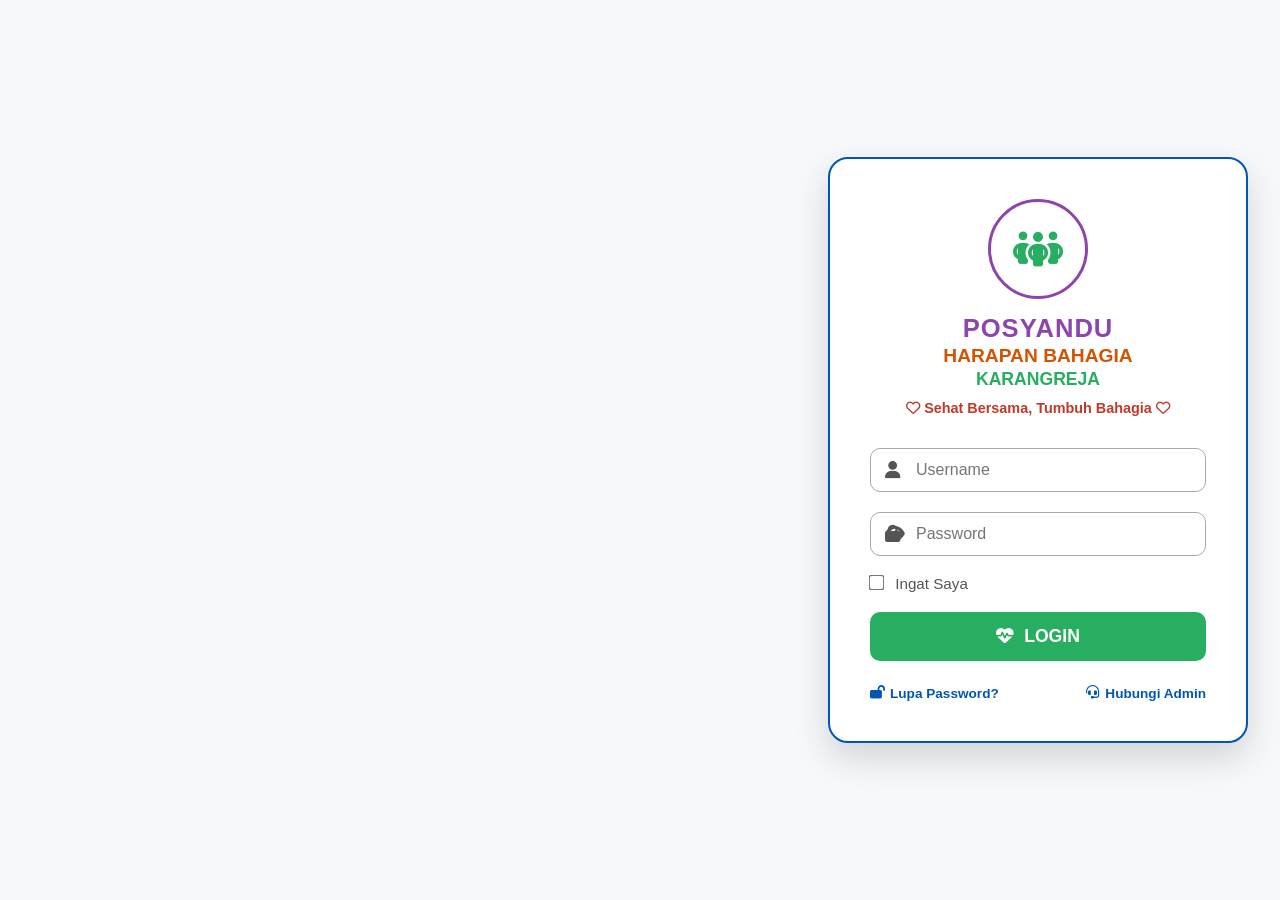
==== index.html @ d3032956 "Update index.html" ====
<!DOCTYPE html>
<html lang="id">
<head>
    <meta charset="UTF-8">
    <meta name="viewport" content="width=device-width, initial-scale=1.0, maximum-scale=1.0, user-scalable=no">
    <title>Sistem Posyandu Harapan Bahagia</title>
    <!-- FontAwesome untuk Icon Input (Username, Password, dll) -->
    <link rel="stylesheet" href="https://cdnjs.cloudflare.com/ajax/libs/font-awesome/6.4.0/css/all.min.css">
    
    <style>
        /* === RESET & FONT === */
        * { box-sizing: border-box; margin: 0; padding: 0; font-family: 'Segoe UI', Tahoma, Geneva, Verdana, sans-serif; }
        body { background-color: #f4f7fa; color: #333; overflow-x: hidden; }

        /* === HALAMAN LOGIN (Sesuai Desain Gambar) === */
        /* Menggunakan gambar ilustrasi sebagai background penuh */
        .login-wrapper { 
            display: flex; 
            justify-content: flex-end; /* Memposisikan form di sebelah kanan */
            align-items: center; 
            min-height: 100vh; 
            padding: 2rem; 
            background: url('image_6814b7.jpg') no-repeat center center; 
            background-size: cover;
            position: relative;
        }

        /* Overlay tipis agar card login lebih terbaca jika background terlalu ramai */
        .login-wrapper::before {
            content: '';
            position: absolute;
            top: 0; left: 0; right: 0; bottom: 0;
            background: rgba(255, 255, 255, 0.15); /* Transparansi sangat tipis */
        }

        .login-card { 
            background: #ffffff; 
            width: 100%; 
            max-width: 420px; 
            padding: 2.5rem 2.5rem; 
            border-radius: 20px; /* Sudut lebih membulat sesuai desain */
            box-shadow: 0 15px 35px rgba(0,0,0,0.15); 
            position: relative; 
            z-index: 10;
            border: 2px solid #0056b3; /* Garis tepi biru tipis */
        }

        .login-header { text-align: center; margin-bottom: 2rem; }
        
        /* Logo Posyandu (Placeholder logo bulat) */
        .login-logo {
            width: 100px;
            height: 100px;
            background: #fff;
            border-radius: 50%;
            border: 3px solid #8e44ad; /* Warna ungu pinggiran logo */
            margin: 0 auto 15px auto;
            display: flex;
            align-items: center;
            justify-content: center;
            font-size: 2.5rem;
            color: #27ae60;
        }

        .login-header h2 { 
            color: #8e44ad; /* Warna ungu teks POSYANDU */
            font-size: 1.6rem; 
            margin-bottom: 2px;
            font-weight: 800;
            letter-spacing: 1px;
        }
        .login-header h3 {
            color: #d35400; /* Warna orange teks HARAPAN BAHAGIA */
            font-size: 1.2rem;
            margin-bottom: 2px;
        }
        .login-header h4 {
            color: #27ae60; /* Warna hijau teks KARANGREJA */
            font-size: 1.1rem;
            margin-bottom: 10px;
        }
        .login-header p { 
            color: #c0392b; /* Merah untuk slogan */
            font-size: 0.9rem; 
            font-weight: 600;
        }

        /* Form Input dengan Icon */
        .input-group {
            position: relative;
            margin-bottom: 1.2rem;
        }
        .input-group i.fa-solid {
            position: absolute;
            left: 15px;
            top: 50%;
            transform: translateY(-50%);
            color: #555;
            font-size: 1.1rem;
        }
        .input-group input { 
            width: 100%; 
            padding: 12px 15px 12px 45px; /* Padding kiri lebih besar untuk icon */
            border: 1px solid #aaa; 
            border-radius: 10px; 
            font-size: 1rem; 
            outline: none;
            transition: border-color 0.3s;
        }
        .input-group input:focus { border-color: #27ae60; }
        .input-group .fa-eye {
            position: absolute;
            right: 15px;
            top: 50%;
            transform: translateY(-50%);
            color: #888;
            cursor: pointer;
        }

        .login-options { 
            display: flex;
            align-items: center; 
            margin-bottom: 20px; 
            font-size: 0.95rem; 
            color: #555;
        }
        .login-options input[type="checkbox"] { margin-right: 8px; transform: scale(1.2); }
        
        .btn-login-main { 
            width: 100%; 
            padding: 14px; 
            background: #27ae60; /* Hijau tombol login */
            color: white; 
            border: none; 
            border-radius: 10px; 
            font-size: 1.1rem; 
            font-weight: bold; 
            cursor: pointer; 
            transition: background 0.2s; 
            display: flex;
            justify-content: center;
            align-items: center;
            gap: 10px;
        }
        .btn-login-main:hover { background: #219150; }

        .login-footer-links {
            display: flex;
            justify-content: space-between;
            margin-top: 25px;
            font-size: 0.85rem;
            color: #0056b3;
            font-weight: 600;
        }
        .login-footer-links a { color: #0056b3; text-decoration: none; display: flex; align-items: center; gap: 5px; }
        .login-footer-links a:hover { text-decoration: underline; }

        /* Responsif untuk Mobile (Card login ke tengah) */
        @media (max-width: 768px) {
            .login-wrapper { justify-content: center; padding: 1rem; }
        }


        /* === DASHBOARD APLIKASI (Minimalis) === */
        .navbar { background-color: #0d6efd; color: white; padding: 1rem 1.5rem; display: flex; justify-content: space-between; align-items: center; font-weight: bold; font-size: 1.1rem; box-shadow: 0 2px 4px rgba(0,0,0,0.1); }
        .btn-logout { background: transparent; border: 1px solid white; color: white; padding: 5px 12px; border-radius: 4px; cursor: pointer; font-size: 0.9rem; transition: background 0.2s; }
        .btn-logout:hover { background: rgba(255,255,255,0.2); }
        .container { max-width: 900px; margin: 1.5rem auto; padding: 0 1rem; }
        
        .search-box { display: flex; gap: 8px; margin-bottom: 1.5rem; flex-wrap: wrap; }
        .search-box input { flex: 1; padding: 12px; border: 1px solid #ccd; border-radius: 6px; font-size: 1rem; min-width: 200px; }
        .search-box button { padding: 12px 20px; background: #198754; color: white; border: none; border-radius: 6px; cursor: pointer; font-weight: bold; width: 100%; max-width: 120px; }

        .empty-state { text-align: center; padding: 3rem 1rem; background: white; border-radius: 8px; color: #666; box-shadow: 0 2px 4px rgba(0,0,0,0.05); }
        .profile-card { background: white; padding: 1.5rem; border-radius: 10px; box-shadow: 0 4px 6px rgba(0,0,0,0.05); margin-bottom: 15px; }
        .profil-header h2 { margin-bottom: 10px; color: #0d6efd; }
        .profil-info p { margin: 5px 0; color: #555; font-size: 0.95rem; }
        .btn-tambah { width: 100%; background: #0d6efd; color: white; padding: 12px; border: none; border-radius: 6px; cursor: pointer; font-weight: 600; margin-top: 15px; font-size: 1rem; }

        /* === MODAL & FORM (Minimalis) === */
        .modal { position: fixed; top: 0; left: 0; width: 100%; height: 100%; background: rgba(0,0,0,0.6); display: flex; justify-content: center; align-items: center; padding: 1rem; z-index: 1000; }
        .modal-content { background: white; padding: 1.5rem; border-radius: 10px; width: 100%; max-width: 500px; position: relative; max-height: 90vh; overflow-y: auto; }
        .close-btn { position: absolute; top: 10px; right: 20px; font-size: 1.8rem; cursor: pointer; color: #666; }
        .form-group { margin-bottom: 1rem; }
        .form-group label { display: block; margin-bottom: 6px; font-weight: 600; font-size: 0.9rem; color: #444; }
        .form-group input, .form-group textarea { width: 100%; padding: 10px; border: 1px solid #ccc; border-radius: 6px; font-size: 1rem; }
        .form-row { display: flex; gap: 10px; }
        .form-row .form-group { flex: 1; }
        .req { color: red; }
        .btn-submit { width: 100%; padding: 14px; background: #198754; color: white; border: none; border-radius: 6px; font-size: 1rem; cursor: pointer; font-weight: bold; }
        .hidden { display: none !important; }

        /* === CUSTOM ALERT === */
        .custom-alert { position: fixed; top: 0; left: 0; width: 100%; height: 100%; background: rgba(0, 0, 0, 0.7); z-index: 9999; display: flex; justify-content: center; align-items: center; padding: 1rem; }
        .alert-box { background: #ffffff; width: 100%; max-width: 320px; border-radius: 12px; padding: 24px 20px; text-align: center; box-shadow: 0 10px 25px rgba(0,0,0,0.2); animation: popIn 0.3s ease-out; }
        .alert-title { font-size: 1.25rem; font-weight: 700; color: #333; margin-bottom: 10px; }
        .alert-message { font-size: 0.95rem; color: #555; margin-bottom: 24px; }
        .alert-actions { display: flex; gap: 10px; justify-content: center; }
        .btn-alert { flex: 1; padding: 12px; border: none; border-radius: 8px; font-size: 1rem; font-weight: 600; cursor: pointer; }
        .btn-alert-cancel { background: #e9ecef; color: #495057; }
        .btn-alert-confirm { background: #0d6efd; color: white; }
        @keyframes popIn { 0% { opacity: 0; transform: scale(0.9); } 100% { opacity: 1; transform: scale(1); } }
    </style>
</head>
<body>

    <!-- ==========================================
         HALAMAN LOGIN
    ========================================== -->
    <div id="loginSection" class="login-wrapper">
        <div class="login-card">
            <div class="login-header">
                <!-- Logo Bulat (Menggunakan ikon fontawesome sementara) -->
                <div class="login-logo">
                    <i class="fa-solid fa-people-group"></i>
                </div>
                <h2>POSYANDU</h2>
                <h3>HARAPAN BAHAGIA</h3>
                <h4>KARANGREJA</h4>
                <p><i class="fa-regular fa-heart"></i> Sehat Bersama, Tumbuh Bahagia <i class="fa-regular fa-heart"></i></p>
            </div>
            
            <form id="loginForm" onsubmit="prosesLogin(event)">
                <div class="input-group">
                    <i class="fa-solid fa-user"></i>
                    <input type="text" id="username" placeholder="Username" required>
                </div>
                
                <div class="input-group">
                    <i class="fa-solid fa-lock"></i>
                    <input type="password" id="password" placeholder="Password" required>
                    <i class="fa-solid fa-eye" id="togglePassword" onclick="togglePass()"></i>
                </div>
                
                <div class="login-options">
                    <label>
                        <input type="checkbox" id="rememberMe"> Ingat Saya
                    </label>
                </div>
                
                <button type="submit" class="btn-login-main" id="btnLogin">
                    <i class="fa-solid fa-heart-pulse"></i> LOGIN
                </button>

                <div class="login-footer-links">
                    <a href="#" onclick="alert('Silakan hubungi Bidan Desa untuk reset password.')"><i class="fa-solid fa-lock-open"></i> Lupa Password?</a>
                    <a href="#"><i class="fa-solid fa-headset"></i> Hubungi Admin</a>
                </div>
            </form>
        </div>
    </div>

    <!-- ==========================================
         HALAMAN DASHBOARD (Disembunyikan di awal)
    ========================================== -->
    <div id="dashboardSection" class="hidden">
        <nav class="navbar">
            <div class="brand">Posyandu Harapan Bahagia</div>
            <button class="btn-logout" onclick="prosesLogout()">Logout</button>
        </nav>

        <main class="container">
            <section class="search-box">
                <input type="text" id="searchInput" placeholder="Ketik NIK, Nama Peserta, atau Nama Ibu...">
                <button onclick="cariData()">Cari Data</button>
            </section>

            <div id="loading" class="hidden">Memuat data dari server...</div>
            <section id="contentArea">
                <div class="empty-state">
                    <h3>Selamat Datang di Aplikasi Posyandu!</h3>
                    <p>Silakan cari data peserta menggunakan nama atau NIK di atas.</p>
                </div>
            </section>
        </main>
    </div>

    <!-- ==========================================
         MODAL FORM REKAM MEDIS
    ========================================== -->
    <div id="modalRekamMedis" class="modal hidden">
        <div class="modal-content">
            <span class="close-btn" onclick="tutupModal()">&times;</span>
            <h2 id="modalTitle">Input Rekam Medis</h2>
            <br>
            <form id="formRM" onsubmit="tanganiSimpanData(event)">
                <input type="hidden" id="formNik">
                <input type="hidden" id="formKategori">
                
                <div class="form-group hidden" id="groupNamaIbu">
                    <label>Nama Ibu (Wajib Terisi) <span class="req">*</span></label>
                    <input type="text" id="namaIbu">
                </div>

                <div class="form-row">
                    <div class="form-group">
                        <label>Berat Badan (Kg)</label>
                        <input type="number" step="0.1" id="bb" required>
                    </div>
                    <div class="form-group">
                        <label>Tinggi Badan (Cm)</label>
                        <input type="number" step="0.1" id="tb" required>
                    </div>
                </div>

                <div id="fieldPTM" class="hidden">
                    <div class="form-row">
                        <div class="form-group">
                            <label>Status Tensi (mmHg)</label>
                            <input type="text" id="tensi" placeholder="120/80">
                        </div>
                        <div class="form-group">
                            <label>Gula Darah (mg/dL)</label>
                            <input type="number" id="gula">
                        </div>
                    </div>
                </div>

                <div class="form-group">
                    <label>Catatan Pemeriksaan</label>
                    <textarea id="catatan" rows="3" required></textarea>
                </div>
                
                <button type="submit" class="btn-submit" id="btnSubmitRM">Simpan Rekam Medis</button>
            </form>
        </div>
    </div>

    <!-- ==========================================
         CUSTOM ALERT
    ========================================== -->
    <div id="customAlert" class="custom-alert hidden">
        <div class="alert-box">
            <h3 id="alertTitle" class="alert-title">Judul</h3>
            <p id="alertMsg" class="alert-message">Pesan alert.</p>
            <div class="alert-actions">
                <button id="alertBtnCancel" class="btn-alert btn-alert-cancel">Batal</button>
                <button id="alertBtnConfirm" class="btn-alert btn-alert-confirm">OK</button>
            </div>
        </div>
    </div>

    <!-- ==========================================
         JAVASCRIPT
    ========================================== -->
    <script>
        // Fitur Toggle Show/Hide Password di Form Login
        function togglePass() {
            const passInput = document.getElementById('password');
            const eyeIcon = document.getElementById('togglePassword');
            if (passInput.type === "password") {
                passInput.type = "text";
                eyeIcon.classList.remove("fa-eye");
                eyeIcon.classList.add("fa-eye-slash");
            } else {
                passInput.type = "password";
                eyeIcon.classList.remove("fa-eye-slash");
                eyeIcon.classList.add("fa-eye");
            }
        }

        // --- Logika Login ---
        async function prosesLogin(e) {
            e.preventDefault();
            const btn = document.getElementById('btnLogin');
            const user = document.getElementById('username').value;
            const pass = document.getElementById('password').value;
            
            btn.innerHTML = '<i class="fa-solid fa-spinner fa-spin"></i> Memeriksa...';
            btn.disabled = true;

            await new Promise(r => setTimeout(r, 800)); // Simulasi loading

            if (user === 'admin' || user === 'kader') {
                document.getElementById('loginSection').classList.add('hidden');
                document.getElementById('dashboardSection').classList.remove('hidden');
                // Mengembalikan warna body ke abu-abu terang (menghilangkan sisa warna gambar jika ada)
                document.body.style.background = "#f4f7fa"; 
            } else {
                await tampilkanAlert("Login Gagal", "Username/Password salah. Ketik 'admin' atau 'kader'.", "info");
            }

            btn.innerHTML = '<i class="fa-solid fa-heart-pulse"></i> LOGIN';
            btn.disabled = false;
        }

        function prosesLogout() {
            document.getElementById('dashboardSection').classList.add('hidden');
            document.getElementById('loginSection').classList.remove('hidden');
            document.getElementById('loginForm').reset();
            // Kembalikan background ke mode form (meski sudah diset di CSS wrapper)
            document.getElementById('contentArea').innerHTML = `<div class="empty-state"><h3>Selamat Datang!</h3><p>Silakan cari data peserta.</p></div>`;
            document.getElementById('searchInput').value = "";
        }

        // --- Custom Alert ---
        function tampilkanAlert(judul, pesan, tipe = 'info') {
            return new Promise((resolve) => {
                const alertUI = document.getElementById('customAlert');
                const btnCancel = document.getElementById('alertBtnCancel');
                const btnConfirm = document.getElementById('alertBtnConfirm');

                document.getElementById('alertTitle').innerText = judul;
                document.getElementById('alertMsg').innerText = pesan;

                if (tipe === 'confirm') {
                    btnCancel.classList.remove('hidden');
                    btnConfirm.innerText = "Ya, Lanjutkan";
                    btnConfirm.style.background = "#198754"; 
                } else {
                    btnCancel.classList.add('hidden');
                    btnConfirm.innerText = "OK";
                    btnConfirm.style.background = "#27ae60"; // Hijau Login
                }

                alertUI.classList.remove('hidden');
                btnCancel.onclick = () => { alertUI.classList.add('hidden'); resolve(false); };
                btnConfirm.onclick = () => { alertUI.classList.add('hidden'); resolve(true); };
            });
        }

        // --- Logika Pencarian Dummy ---
        async function cariData() {
            const keyword = document.getElementById('searchInput').value;
            const content = document.getElementById('contentArea');
            const loading = document.getElementById('loading');

            if (!keyword) {
                await tampilkanAlert("Peringatan", "Harap masukkan NIK atau Nama Peserta!", "info");
                return;
            }

            content.innerHTML = '';
            loading.classList.remove('hidden');
            await new Promise(r => setTimeout(r, 600));
            
            const dummyData = [
                { NIK: "3173024201620004", NAMA_PESERTA: "ABYAN HARIS MAULANA", KATEGORI_USIA: "Balita", USIA: 4, NAMA_IBU: "Ibu Abyan", NAMA_KK: "Bapak Abyan", DUSUN: "Krajan", RT: "01", RW: "02" },
                { NIK: "3301076005720001", NAMA_PESERTA: "SITI AMINAH", KATEGORI_USIA: "Dewasa", USIA: 35, NAMA_IBU: "-", NAMA_KK: "Bapak Siti", DUSUN: "Kampung Baru", RT: "03", RW: "01" }
            ];

            const results = dummyData.filter(p => p.NAMA_PESERTA.toLowerCase().includes(keyword.toLowerCase()) || p.NIK.includes(keyword));
            loading.classList.add('hidden');

            if (results.length > 0) { renderProfil(results[0]); } 
            else { content.innerHTML = '<div class="empty-state">Data peserta tidak ditemukan.</div>'; }
        }

        function renderProfil(data) {
            const labelUsia = data.KATEGORI_USIA === 'Balita' ? `${data.USIA} Tahun (Balita)` : `${data.USIA} Tahun`;
            document.getElementById('contentArea').innerHTML = `
                <div class="profile-card">
                    <div class="profil-header">
                        <h2>${data.NAMA_PESERTA}</h2>
                        <div class="profil-info">
                            <p><strong>NIK:</strong> ${data.NIK}</p>
                            <p><strong>Nama KK:</strong> ${data.NAMA_KK}</p>
                            <p><strong>Usia:</strong> ${labelUsia} | <strong>Nama Ibu:</strong> ${data.NAMA_IBU}</p>
                            <p><strong>Alamat:</strong> Dusun ${data.DUSUN} RT ${data.RT}/RW ${data.RW}</p>
                        </div>
                    </div>
                    <button class="btn-tambah" onclick="bukaModal('${data.NIK}', '${data.NAMA_PESERTA}', '${data.KATEGORI_USIA}', '${data.NAMA_IBU}')">
                        + Input Rekam Medis
                    </button>
                </div>
            `;
        }

        // --- Logika Modal ---
        function bukaModal(nik, nama, kategori, namaIbu) {
            document.getElementById('modalTitle').innerText = `Rekam Medis: ${nama}`;
            document.getElementById('formNik').value = nik;
            document.getElementById('formKategori').value = kategori;
            
            if (kategori === 'Balita') {
                document.getElementById('groupNamaIbu').classList.remove('hidden');
                document.getElementById('namaIbu').required = true;
                document.getElementById('namaIbu').value = (namaIbu && namaIbu !== '-') ? namaIbu : '';
                document.getElementById('fieldPTM').classList.add('hidden'); 
            } else {
                document.getElementById('groupNamaIbu').classList.add('hidden');
                document.getElementById('namaIbu').required = false;
                document.getElementById('fieldPTM').classList.remove('hidden'); 
            }
            document.getElementById('modalRekamMedis').classList.remove('hidden');
        }

        function tutupModal() {
            document.getElementById('modalRekamMedis').classList.add('hidden');
            document.getElementById('formRM').reset();
        }

        async function tanganiSimpanData(e) {
            e.preventDefault();
            const konfirmasi = await tampilkanAlert("Konfirmasi Simpan", "Apakah Anda yakin data kesehatan yang diinput sudah benar?", "confirm");
            if (!konfirmasi) return;
            const btn = document.getElementById('btnSubmitRM');
            btn.innerText = 'Menyimpan...';
            btn.disabled = true;
            await new Promise(r => setTimeout(r, 1000));
            tutupModal();
            await tampilkanAlert("Berhasil", "Data rekam medis berhasil disimpan!", "info");
            btn.innerText = 'Simpan Rekam Medis';
            btn.disabled = false;
        }
    </script>
</body>
</html>
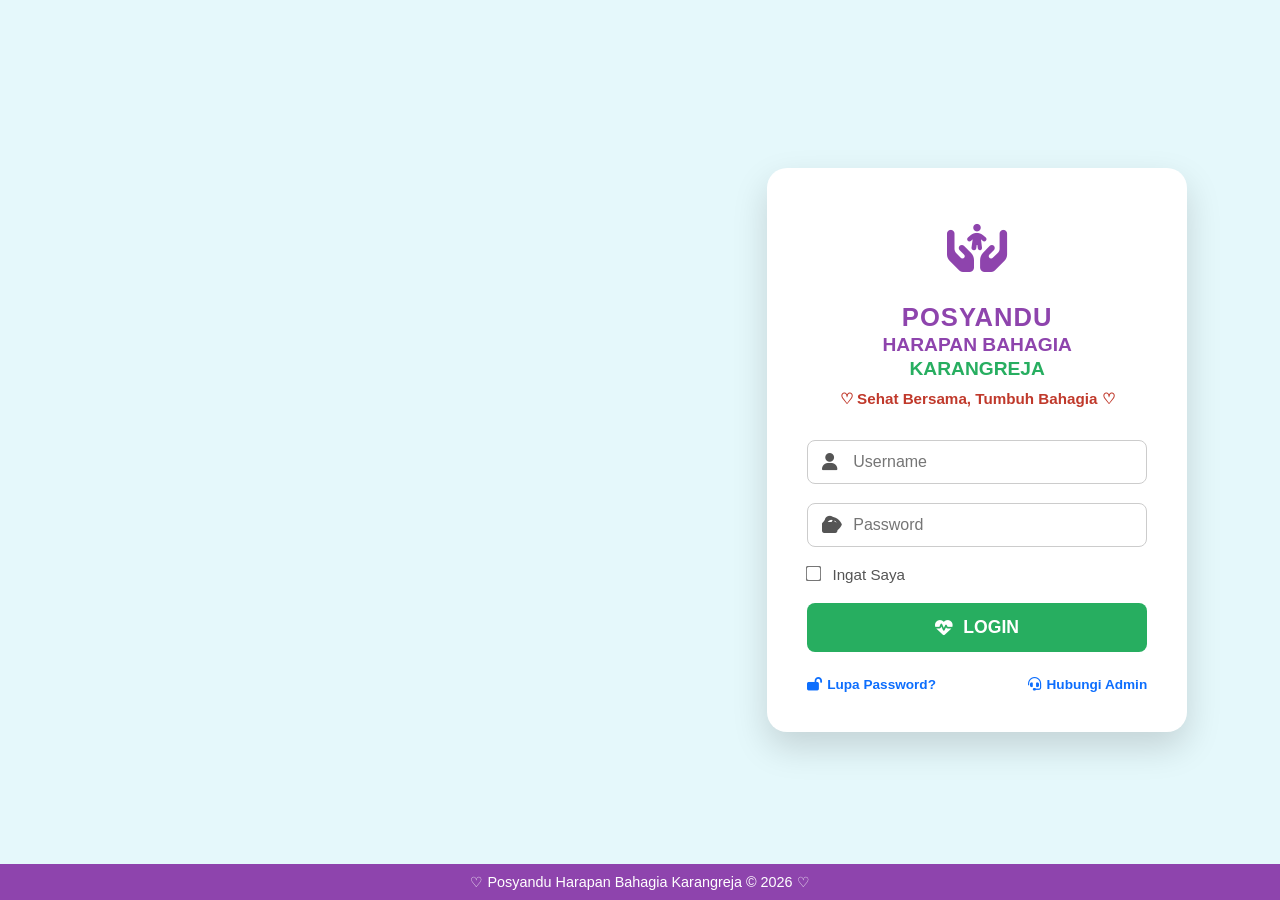
==== commit 98567a89: "Update index.html" ====
--- a/index.html
+++ b/index.html
@@ -20,7 +20,14 @@
             align-items: center; 
             min-height: 100vh; 
             padding: 2rem; 
-            background: url('image_6814b7.jpg') no-repeat center center; 
+            
+            /* Latar belakang warna cadangan jika gambar gagal load */
+            background-color: #e0f7fa; 
+            
+            /* GANTI URL DI BAWAH INI DENGAN 'image_6814b7.jpg' JIKA SUDAH DI-UPLOAD KE GITHUB */
+            background-image: url('bg-login.png'); 
+            background-repeat: no-repeat;
+            background-position: center center; 
             background-size: cover;
             position: relative;
         }
@@ -42,24 +49,21 @@
             box-shadow: 0 15px 35px rgba(0,0,0,0.15); 
             position: relative; 
             z-index: 10;
-            border: 2px solid #0056b3; /* Garis tepi biru tipis */
+            margin-right: 5%; /* Memberi jarak dari tepi kanan layar */
         }
 
         .login-header { text-align: center; margin-bottom: 2rem; }
         
         /* Logo Posyandu (Placeholder logo bulat) */
         .login-logo {
-            width: 100px;
-            height: 100px;
-            background: #fff;
-            border-radius: 50%;
-            border: 3px solid #8e44ad; /* Warna ungu pinggiran logo */
+            width: 80px;
+            height: 80px;
             margin: 0 auto 15px auto;
             display: flex;
             align-items: center;
             justify-content: center;
-            font-size: 2.5rem;
-            color: #27ae60;
+            font-size: 3rem;
+            color: #8e44ad; /* Warna ungu icon */
         }
 
         .login-header h2 { 
@@ -70,18 +74,19 @@
             letter-spacing: 1px;
         }
         .login-header h3 {
-            color: #d35400; /* Warna orange teks HARAPAN BAHAGIA */
+            color: #8e44ad; /* Warna ungu */
             font-size: 1.2rem;
             margin-bottom: 2px;
         }
         .login-header h4 {
             color: #27ae60; /* Warna hijau teks KARANGREJA */
-            font-size: 1.1rem;
+            font-size: 1.2rem;
             margin-bottom: 10px;
+            font-weight: 800;
         }
         .login-header p { 
-            color: #c0392b; /* Merah untuk slogan */
-            font-size: 0.9rem; 
+            color: #c0392b; /* Merah pink untuk slogan */
+            font-size: 0.95rem; 
             font-weight: 600;
         }
 
@@ -101,8 +106,8 @@
         .input-group input { 
             width: 100%; 
             padding: 12px 15px 12px 45px; /* Padding kiri lebih besar untuk icon */
-            border: 1px solid #aaa; 
-            border-radius: 10px; 
+            border: 1px solid #ccc; 
+            border-radius: 8px; 
             font-size: 1rem; 
             outline: none;
             transition: border-color 0.3s;
@@ -132,7 +137,7 @@
             background: #27ae60; /* Hijau tombol login */
             color: white; 
             border: none; 
-            border-radius: 10px; 
+            border-radius: 8px; 
             font-size: 1.1rem; 
             font-weight: bold; 
             cursor: pointer; 
@@ -149,15 +154,30 @@
             justify-content: space-between;
             margin-top: 25px;
             font-size: 0.85rem;
-            color: #0056b3;
+            color: #0d6efd;
             font-weight: 600;
         }
-        .login-footer-links a { color: #0056b3; text-decoration: none; display: flex; align-items: center; gap: 5px; }
+        .login-footer-links a { color: #0d6efd; text-decoration: none; display: flex; align-items: center; gap: 5px; }
         .login-footer-links a:hover { text-decoration: underline; }
+
+        /* Banner Bawah Ungu */
+        .login-bottom-banner {
+            position: absolute;
+            bottom: 0;
+            left: 0;
+            width: 100%;
+            background-color: #8e44ad; /* Ungu gelap */
+            color: white;
+            text-align: center;
+            padding: 10px;
+            font-size: 0.9rem;
+            z-index: 10;
+        }
 
         /* Responsif untuk Mobile (Card login ke tengah) */
         @media (max-width: 768px) {
-            .login-wrapper { justify-content: center; padding: 1rem; }
+            .login-wrapper { justify-content: center; padding: 1rem; margin-bottom: 40px; }
+            .login-card { margin-right: 0; }
         }
 
 
@@ -208,16 +228,16 @@
          HALAMAN LOGIN
     ========================================== -->
     <div id="loginSection" class="login-wrapper">
+        
         <div class="login-card">
             <div class="login-header">
-                <!-- Logo Bulat (Menggunakan ikon fontawesome sementara) -->
                 <div class="login-logo">
-                    <i class="fa-solid fa-people-group"></i>
+                    <i class="fa-solid fa-hands-holding-child"></i>
                 </div>
                 <h2>POSYANDU</h2>
                 <h3>HARAPAN BAHAGIA</h3>
                 <h4>KARANGREJA</h4>
-                <p><i class="fa-regular fa-heart"></i> Sehat Bersama, Tumbuh Bahagia <i class="fa-regular fa-heart"></i></p>
+                <p>♡ Sehat Bersama, Tumbuh Bahagia ♡</p>
             </div>
             
             <form id="loginForm" onsubmit="prosesLogin(event)">
@@ -247,6 +267,11 @@
                     <a href="#"><i class="fa-solid fa-headset"></i> Hubungi Admin</a>
                 </div>
             </form>
+        </div>
+
+        <!-- Banner ungu di bawah layar (seperti desain) -->
+        <div class="login-bottom-banner">
+            ♡ Posyandu Harapan Bahagia Karangreja © 2026 ♡
         </div>
     </div>
 
@@ -341,7 +366,7 @@
     </div>
 
     <!-- ==========================================
-         JAVASCRIPT
+         JAVASCRIPT LOGIC
     ========================================== -->
     <script>
         // Fitur Toggle Show/Hide Password di Form Login
@@ -364,7 +389,6 @@
             e.preventDefault();
             const btn = document.getElementById('btnLogin');
             const user = document.getElementById('username').value;
-            const pass = document.getElementById('password').value;
             
             btn.innerHTML = '<i class="fa-solid fa-spinner fa-spin"></i> Memeriksa...';
             btn.disabled = true;
@@ -374,10 +398,10 @@
             if (user === 'admin' || user === 'kader') {
                 document.getElementById('loginSection').classList.add('hidden');
                 document.getElementById('dashboardSection').classList.remove('hidden');
-                // Mengembalikan warna body ke abu-abu terang (menghilangkan sisa warna gambar jika ada)
+                // Hapus background biru body saat masuk dashboard
                 document.body.style.background = "#f4f7fa"; 
             } else {
-                await tampilkanAlert("Login Gagal", "Username/Password salah. Ketik 'admin' atau 'kader'.", "info");
+                await tampilkanAlert("Login Gagal", "Username salah. Ketik 'admin' atau 'kader'.", "info");
             }
 
             btn.innerHTML = '<i class="fa-solid fa-heart-pulse"></i> LOGIN';
@@ -388,7 +412,6 @@
             document.getElementById('dashboardSection').classList.add('hidden');
             document.getElementById('loginSection').classList.remove('hidden');
             document.getElementById('loginForm').reset();
-            // Kembalikan background ke mode form (meski sudah diset di CSS wrapper)
             document.getElementById('contentArea').innerHTML = `<div class="empty-state"><h3>Selamat Datang!</h3><p>Silakan cari data peserta.</p></div>`;
             document.getElementById('searchInput').value = "";
         }
@@ -410,7 +433,7 @@
                 } else {
                     btnCancel.classList.add('hidden');
                     btnConfirm.innerText = "OK";
-                    btnConfirm.style.background = "#27ae60"; // Hijau Login
+                    btnConfirm.style.background = "#27ae60"; 
                 }
 
                 alertUI.classList.remove('hidden');
@@ -494,12 +517,15 @@
             e.preventDefault();
             const konfirmasi = await tampilkanAlert("Konfirmasi Simpan", "Apakah Anda yakin data kesehatan yang diinput sudah benar?", "confirm");
             if (!konfirmasi) return;
+            
             const btn = document.getElementById('btnSubmitRM');
             btn.innerText = 'Menyimpan...';
             btn.disabled = true;
+            
             await new Promise(r => setTimeout(r, 1000));
             tutupModal();
             await tampilkanAlert("Berhasil", "Data rekam medis berhasil disimpan!", "info");
+            
             btn.innerText = 'Simpan Rekam Medis';
             btn.disabled = false;
         }
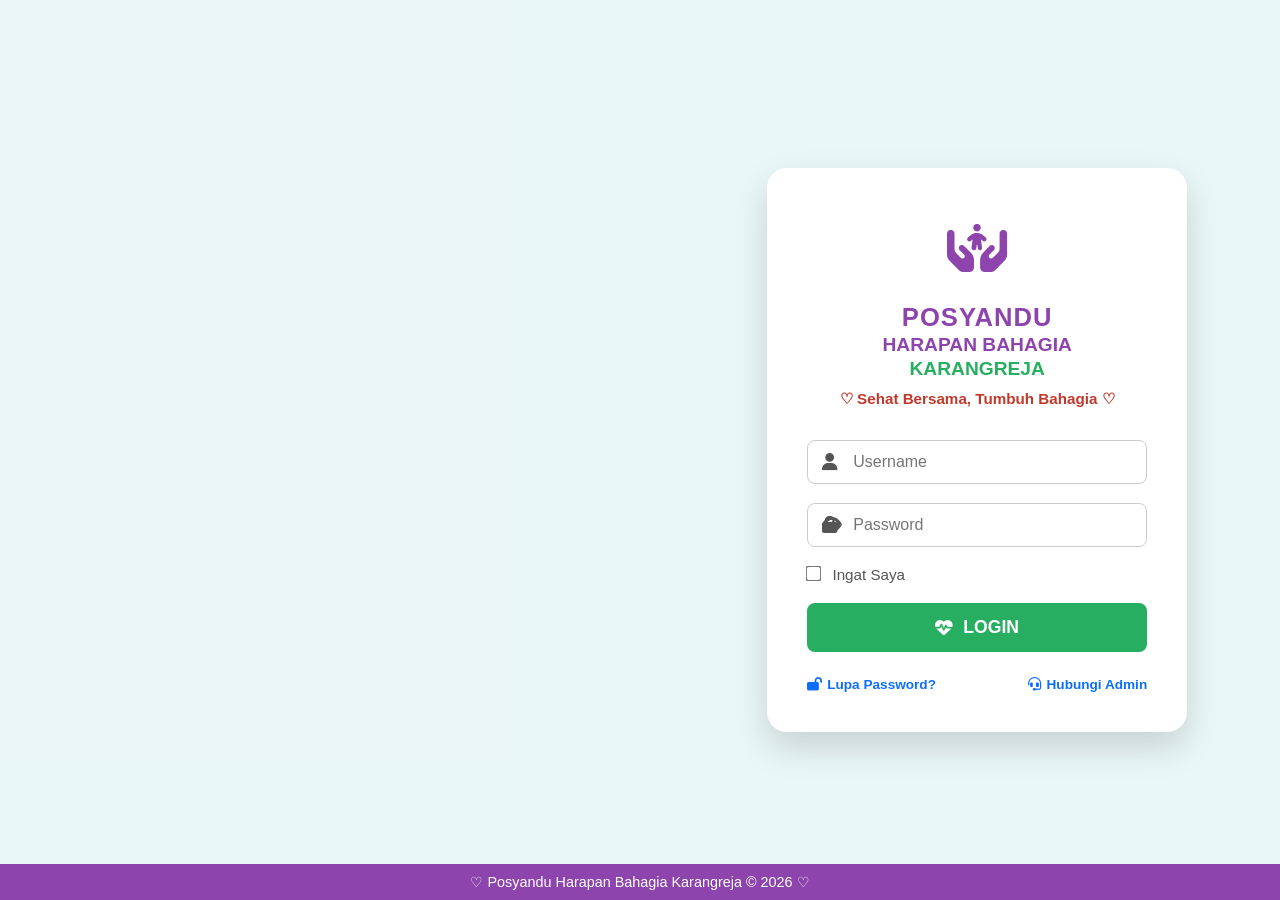
==== commit 055a26ed: "Update index.html" ====
--- a/index.html
+++ b/index.html
@@ -13,23 +13,29 @@
         body { background-color: #f4f7fa; color: #333; overflow-x: hidden; }
 
         /* === HALAMAN LOGIN (Sesuai Desain Gambar) === */
-        /* Menggunakan gambar ilustrasi sebagai background penuh */
+        /* Menggunakan latar warna lembut sesuai gambar referensi terbaru */
         .login-wrapper { 
             display: flex; 
             justify-content: flex-end; /* Memposisikan form di sebelah kanan */
             align-items: center; 
             min-height: 100vh; 
             padding: 2rem; 
-            
-            /* Latar belakang warna cadangan jika gambar gagal load */
-            background-color: #e0f7fa; 
-            
-            /* GANTI URL DI BAWAH INI DENGAN 'image_6814b7.jpg' JIKA SUDAH DI-UPLOAD KE GITHUB */
-            background-image: url('bg-login.png'); 
-            background-repeat: no-repeat;
-            background-position: center center; 
-            background-size: cover;
+            background-color: #e6f6f5; /* Warna hijau tosca sangat pucat (soft) */
             position: relative;
+        }
+
+        /* Dihapus: overlay tipis karena sudah tidak pakai gambar background */
+
+        .login-card { 
+            background: #ffffff; 
+            width: 100%; 
+            max-width: 420px; 
+            padding: 2.5rem 2.5rem; 
+            border-radius: 20px; /* Sudut membulat */
+            box-shadow: 0 10px 30px rgba(0,0,0,0.08); /* Shadow lebih halus */
+            position: relative; 
+            z-index: 10;
+            margin-right: 8%; /* Memberi jarak dari tepi kanan layar */
         }
 
         /* Overlay tipis agar card login lebih terbaca jika background terlalu ramai */
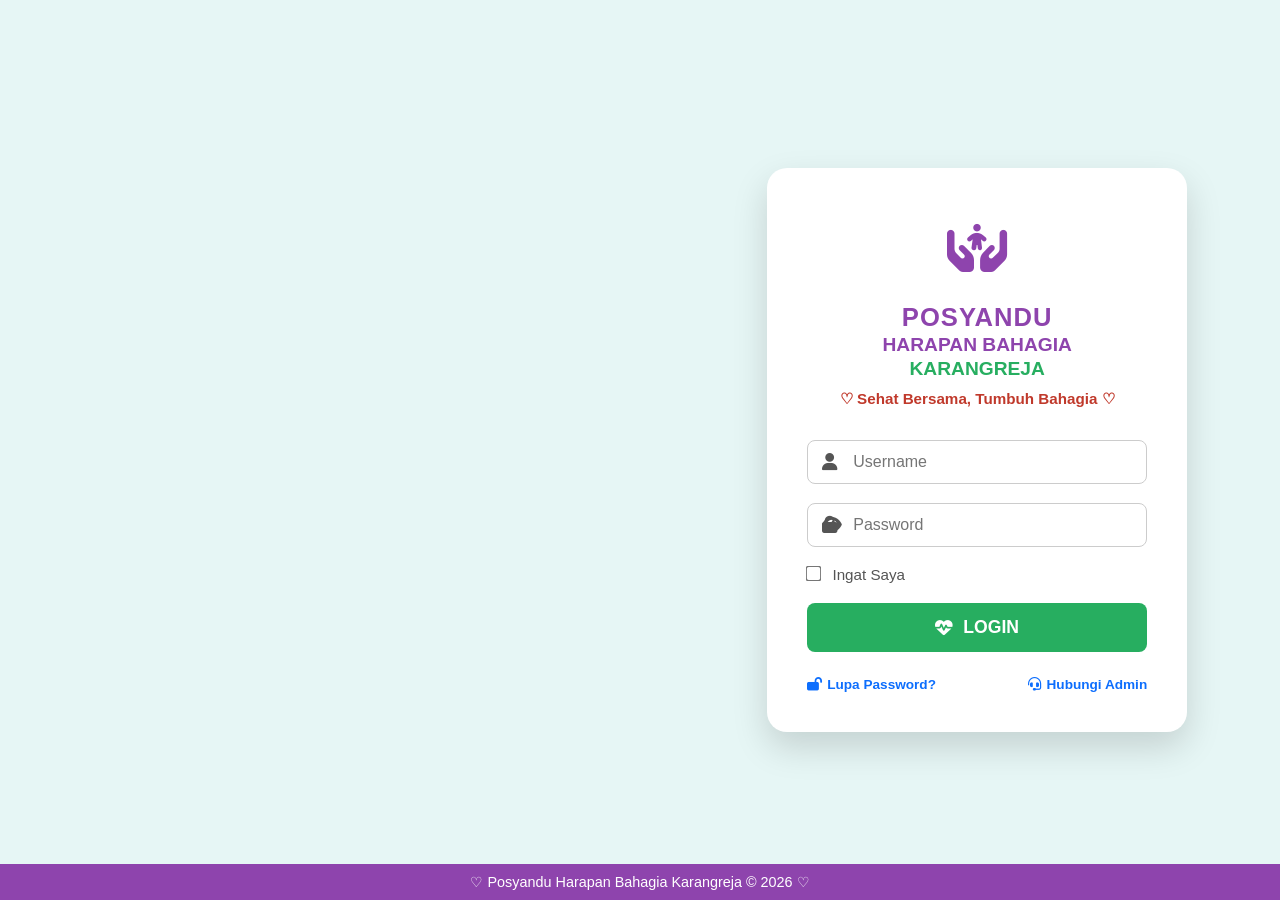
==== commit 52ac72d2: "Update index.html" ====
--- a/index.html
+++ b/index.html
@@ -12,38 +12,17 @@
         * { box-sizing: border-box; margin: 0; padding: 0; font-family: 'Segoe UI', Tahoma, Geneva, Verdana, sans-serif; }
         body { background-color: #f4f7fa; color: #333; overflow-x: hidden; }
 
-        /* === HALAMAN LOGIN (Sesuai Desain Gambar) === */
-        /* Menggunakan latar warna lembut sesuai gambar referensi terbaru */
+        /* === HALAMAN LOGIN === */
         .login-wrapper { 
             display: flex; 
             justify-content: flex-end; /* Memposisikan form di sebelah kanan */
             align-items: center; 
             min-height: 100vh; 
             padding: 2rem; 
-            background-color: #e6f6f5; /* Warna hijau tosca sangat pucat (soft) */
+            /* Menggunakan ./ untuk merujuk ke folder yang sama secara eksplisit */
+            background: url('./bg-login.png') center center / cover no-repeat;
+            background-color: #e6f6f5; /* Warna cadangan jika gambar gagal dimuat */
             position: relative;
-        }
-
-        /* Dihapus: overlay tipis karena sudah tidak pakai gambar background */
-
-        .login-card { 
-            background: #ffffff; 
-            width: 100%; 
-            max-width: 420px; 
-            padding: 2.5rem 2.5rem; 
-            border-radius: 20px; /* Sudut membulat */
-            box-shadow: 0 10px 30px rgba(0,0,0,0.08); /* Shadow lebih halus */
-            position: relative; 
-            z-index: 10;
-            margin-right: 8%; /* Memberi jarak dari tepi kanan layar */
-        }
-
-        /* Overlay tipis agar card login lebih terbaca jika background terlalu ramai */
-        .login-wrapper::before {
-            content: '';
-            position: absolute;
-            top: 0; left: 0; right: 0; bottom: 0;
-            background: rgba(255, 255, 255, 0.15); /* Transparansi sangat tipis */
         }
 
         .login-card { 
